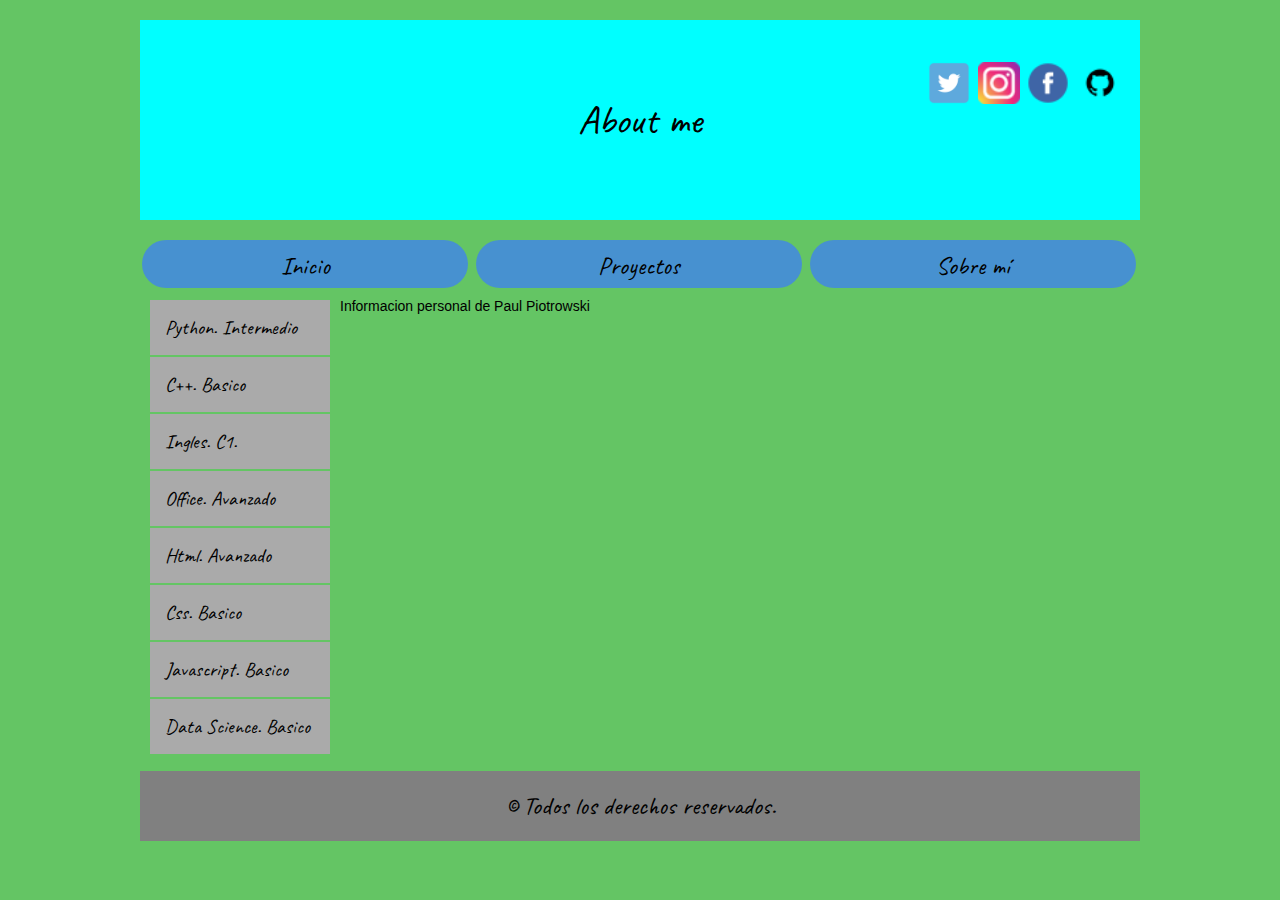
==== about/index.html @ 1fdb160f "Cambios al nombre del archivo html de about y eliminacion de proyecto" ====
<!DOCTYPE html>
<html lang="es">
<head>
    <meta charset="UTF-8">
    <meta http-equiv="X-UA-Compatible" content="IE=edge">
    <meta name="author" content="PaulPio">
    <meta name="viewport" content="width=device-width, initial-scale=1.0">
    <title>Portafolio Personal de Paul Piotrowski</title>
    <link rel="stylesheet" href="css/style.css" media>
    <link rel="preconnect" href="https://fonts.gstatic.com">
    <link href="https://fonts.googleapis.com/css2?family=Caveat&display=swap" rel="stylesheet"> 
    <link rel="preconnect" href="https://fonts.gstatic.com">
    <link href="https://fonts.googleapis.com/css2?family=Caveat&display=swap" rel="stylesheet">
</head>
<body>
    <header>
        <p>About me</p>
        <div id="icono1" class="redes"><a target="_blank" href="https://twitter.com/PaulPio_"><img src="img/twitter.png" alt="X"></a></div>
        <div id="icono2" class="redes"><a target="_blank" href="https://www.instagram.com/paulpio_/"><img src="img/instagram.png" alt="X"></a></div>
        <div id="icono3" class="redes"><a target="_blank" href="https://www.facebook.com/PaulRPiotrowski"><img src="img/facebook2.png" alt="X"></a></a></div>
        <div id="icono4" class="redes"><a target="_blank" href="https://github.com/PaulPio"><img src="img/github.png" alt="X"></a></div>
    </header>
    <nav>
        <div class="navegador"> 
            <ul class="linkss">
                <li><a href="https://paulpio.github.io/">Inicio</a></li>
                <li><a href="https://github.com/PaulPio">Proyectos</a>
                    <ul>
                        <li><a href= "https://github.com/PaulPio/PlatziProject">Platzi</a>
                            <ul>
                                <li><a href="https://paulpio.github.io/PlatziProject/Curso%20de%20Prog%20Basica/villa%20platzi/index.html">Villa Platzi</a></li>
                                <li><a href="https://paulpio.github.io/PlatziProject/Curso%20de%20Prog%20Basica/pakiman/index.html">Pakiman</a></li>
                                <li><a href="https://paulpio.github.io/PlatziProject/Curso%20de%20Prog%20Basica/canvas/index.html">Canvas</a></li>
                                <li><a href="https://paulpio.github.io/PlatziProject/Curso%20de%20Prog%20Basica/Cajero%20automatico/index.html">Cajero Automatico</a></li>  
                            </ul>
                        </li>
                        <li><a href="https://github.com/PaulPio/urbeproyectos">Universidad proyectos</a></li>
                    </ul>
                </li>
                <li><a href="https://github.com/PaulPio/about/index.html">Sobre mí</a>
              </ul>
        </div>
    </nav>
    <section>
        <aside id="izq">
            <ul class="skills">
                <li>Python.         Intermedio</li>
                <li>C++.            Basico</li>
                <li>Ingles.         C1.</li>
                <li>Office.         Avanzado</li>
                <li>Html.           Avanzado</li>
                <li>Css.            Basico</li>
                <li>Javascript.     Basico</li>
                <li>Data Science.  Basico</li>
            </ul>
        </aside>
        <article id="Repos">
            Informacion personal de Paul Piotrowski
        </article>
    </section>
<footer>
    &copy; Todos los derechos reservados.
</footer>
</body>
</html>
---- about/css/style.css ----
*{
    margin: 0;
    padding: 0;
    font-family: sans-serif;
    font-size: 14px;
    list-style:none;
    text-decoration: none;
    color: black;
    -webkit-box-sizing: border-box;
	-moz-box-sizing: border-box;
	box-sizing: border-box;
}
body{
    background-color: rgb(100, 197, 100);
    z-index: -6;
}

/*Header para el mensaje de arriba*/
header{
    display: table;
    position: relative;
    text-align: center;
	width:1000px;
	height:200px;
	background-color: aqua;
	margin:20px auto;
}

header p{
    display: table-cell;
    font-size: 40px;
    font-family: 'Caveat', cursive;
    vertical-align: middle;
}

/*Para los iconos de las redes sociales*/
.redes{
	position:absolute;
	width:42px;
	height:42px;
	border-radius:100%;
	}

img{
     width:42px;
	height:42px;
    }
	
#icono1{
	top:42px;
	right:170px;
	}
	
#icono2{
	top:42px;
	right:120px;
	}
	
#icono3{
	top:42px;
	right:71px;
	}

#icono4{
    top:42px;
	right:19px;
}
/*Para la barra de navegacion*/
nav{
    position: relative;
}
/*Para el menu*/
nav a{
    font-family: 'Caveat', cursive;
    display: table-cell;
    vertical-align: middle;
    position: relative;
    border-radius: 35px;
    text-align: center;
    font-size: 25px;
    width: 326px;
    height: 48px;
    background-color: #4791d0;
    margin:0 2px;
    z-index: 2;
}
.navegador{
    margin: auto;
    width: 1000px;
    height: 48px;
}

.linkss > li{
    position: relative;
    display: inline-block;
}

.linkss > li  a{
    padding-top: 10px;
    display: block;
}
.linkss li ul {
    display:none;
    position:absolute;
    min-width:336px;
}

.linkss li:hover > ul {
    display:block;
}

.linkss li ul li {
    position:relative;
}

.linkss li ul li ul {
    right:-336px;
    top:0px;
}

nav a:hover{
    color: #CE7D35;
    transition: all .3s;
    z-index: 3;
}


/*Para la parte del medio*/

section{
    position:relative;
    margin:10px auto;
    width:1000px;
    height:453px;
}


/*Para la columna de skills*/
aside#izq{
	position:absolute;
	left:0;
	top:0;
	width:200px;
	height:453px;
	}
	
	
aside#izq ul li{
	background:#aaa;
	padding:15px;
	margin:2px 10px;
	list-style-position:inside;
    font-family: 'Caveat', cursive;
    font-size: 20px;
}
	
/*Para el articulo*/

article{
    position: absolute;
    left: 200px;
    width: 800px;
    height: 453px;
    
}

/*Para el footer*/
footer{
    font-family: 'Caveat', cursive;
    line-height:70px;
    font-size: 25px;
    text-align: center;
    position: relative;
    margin: 20px auto;
    background-color: gray;
    width: 1000px;
    height: 70px;
}
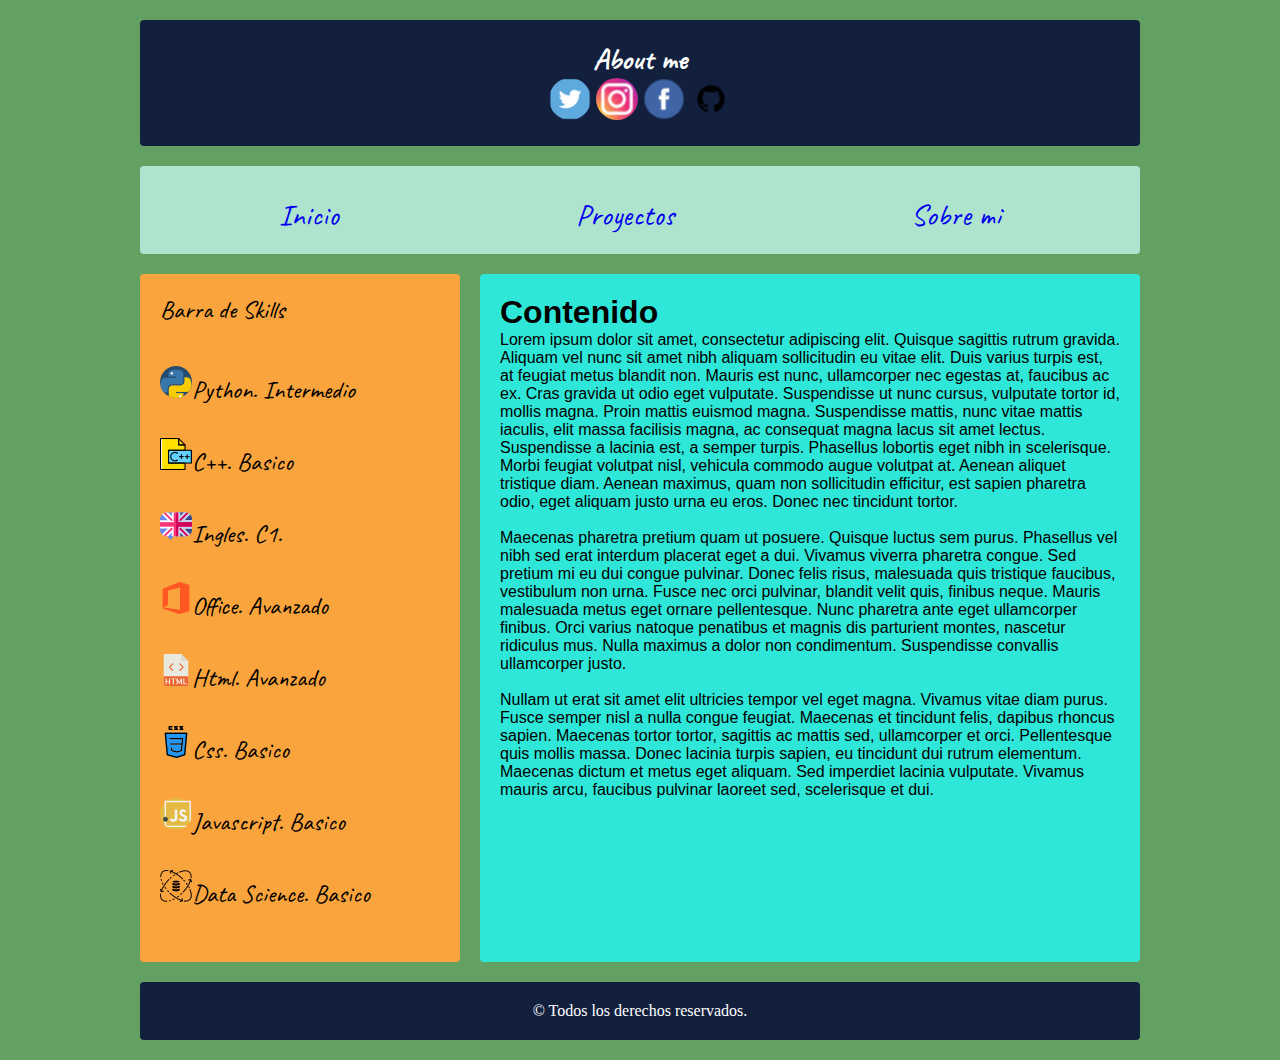
==== commit 8a7029a5: "Cambios al about me y a su link" ====
--- a/about/index.html
+++ b/about/index.html
@@ -11,55 +11,82 @@
     <link href="https://fonts.googleapis.com/css2?family=Caveat&display=swap" rel="stylesheet"> 
     <link rel="preconnect" href="https://fonts.gstatic.com">
     <link href="https://fonts.googleapis.com/css2?family=Caveat&display=swap" rel="stylesheet">
+    <script src=”prefixfree.min.js” type="text/javascript"></script>
 </head>
 <body>
-    <header>
-        <p>About me</p>
-        <div id="icono1" class="redes"><a target="_blank" href="https://twitter.com/PaulPio_"><img src="img/twitter.png" alt="X"></a></div>
-        <div id="icono2" class="redes"><a target="_blank" href="https://www.instagram.com/paulpio_/"><img src="img/instagram.png" alt="X"></a></div>
-        <div id="icono3" class="redes"><a target="_blank" href="https://www.facebook.com/PaulRPiotrowski"><img src="img/facebook2.png" alt="X"></a></a></div>
-        <div id="icono4" class="redes"><a target="_blank" href="https://github.com/PaulPio"><img src="img/github.png" alt="X"></a></div>
-    </header>
-    <nav>
-        <div class="navegador"> 
-            <ul class="linkss">
+    <div class="contenedor">
+        <header class="header">
+            <h2 class="titulo">About me</h2>
+
+            <div class="redes">
+                <a target="_blank" href="https://twitter.com/PaulPio_"><img src="img/twitter.png" alt="X"></a>
+                <a target="_blank" href="https://www.instagram.com/paulpio_/"><img src="img/instagram.png" alt="X"></a>
+                <a target="_blank" href="https://www.facebook.com/PaulRPiotrowski"><img src="img/facebook2.png" alt="X"></a>
+                <a target="_blank" href="https://github.com/PaulPio"><img src="img/github.png" alt="X"></a>
+            </div>
+        </header>
+
+        <nav class="navegador">
+            <ul class="menu">
                 <li><a href="https://paulpio.github.io/">Inicio</a></li>
                 <li><a href="https://github.com/PaulPio">Proyectos</a>
-                    <ul>
-                        <li><a href= "https://github.com/PaulPio/PlatziProject">Platzi</a>
+                
+                    <ul class="submenu">
+                        <li><a href="https://github.com/PaulPio/PlatziProject">Platzi</a>
+                        
                             <ul>
+                                <li><a href="https://paulpio.github.io/PlatziProject/Curso%20de%20Prog%20Basica/canvas/index.html">Canvas</a></li>
                                 <li><a href="https://paulpio.github.io/PlatziProject/Curso%20de%20Prog%20Basica/villa%20platzi/index.html">Villa Platzi</a></li>
                                 <li><a href="https://paulpio.github.io/PlatziProject/Curso%20de%20Prog%20Basica/pakiman/index.html">Pakiman</a></li>
-                                <li><a href="https://paulpio.github.io/PlatziProject/Curso%20de%20Prog%20Basica/canvas/index.html">Canvas</a></li>
-                                <li><a href="https://paulpio.github.io/PlatziProject/Curso%20de%20Prog%20Basica/Cajero%20automatico/index.html">Cajero Automatico</a></li>  
+                                <li><a href="https://paulpio.github.io/PlatziProject/Curso%20de%20Prog%20Basica/Cajero%20automatico/index.html">Cajero Automatico</a></li>
                             </ul>
+                        
                         </li>
-                        <li><a href="https://github.com/PaulPio/urbeproyectos">Universidad proyectos</a></li>
+                        <li><a href="https://github.com/PaulPio/urbeproyectos">Universidad Proyectos</a></li>
                     </ul>
+
                 </li>
-                <li><a href="https://github.com/PaulPio/about/index.html">Sobre mí</a>
-              </ul>
-        </div>
-    </nav>
-    <section>
-        <aside id="izq">
-            <ul class="skills">
-                <li>Python.         Intermedio</li>
-                <li>C++.            Basico</li>
-                <li>Ingles.         C1.</li>
-                <li>Office.         Avanzado</li>
-                <li>Html.           Avanzado</li>
-                <li>Css.            Basico</li>
-                <li>Javascript.     Basico</li>
-                <li>Data Science.  Basico</li>
+                <li><a href="https://paulpio.github.io/about/index.html">Sobre mi</a></li>
+
             </ul>
+
+        </nav>
+
+
+        <main class="contenido">
+
+            <h1>Contenido</h1>
+			<p>
+				Lorem ipsum dolor sit amet, consectetur adipiscing elit. Quisque sagittis rutrum gravida. Aliquam vel nunc sit amet nibh aliquam sollicitudin eu vitae elit. Duis varius turpis est, at feugiat metus blandit non. Mauris est nunc, ullamcorper nec egestas at, faucibus ac ex. Cras gravida ut odio eget vulputate. Suspendisse ut nunc cursus, vulputate tortor id, mollis magna. Proin mattis euismod magna. Suspendisse mattis, nunc vitae mattis iaculis, elit massa facilisis magna, ac consequat magna lacus sit amet lectus. Suspendisse a lacinia est, a semper turpis. Phasellus lobortis eget nibh in scelerisque. Morbi feugiat volutpat nisl, vehicula commodo augue volutpat at. Aenean aliquet tristique diam. Aenean maximus, quam non sollicitudin efficitur, est sapien pharetra odio, eget aliquam justo urna eu eros. Donec nec tincidunt tortor.
+				<br><br>
+
+				Maecenas pharetra pretium quam ut posuere. Quisque luctus sem purus. Phasellus vel nibh sed erat interdum placerat eget a dui. Vivamus viverra pharetra congue. Sed pretium mi eu dui congue pulvinar. Donec felis risus, malesuada quis tristique faucibus, vestibulum non urna. Fusce nec orci pulvinar, blandit velit quis, finibus neque. Mauris malesuada metus eget ornare pellentesque. Nunc pharetra ante eget ullamcorper finibus. Orci varius natoque penatibus et magnis dis parturient montes, nascetur ridiculus mus. Nulla maximus a dolor non condimentum. Suspendisse convallis ullamcorper justo.
+				<br><br>
+
+				Nullam ut erat sit amet elit ultricies tempor vel eget magna. Vivamus vitae diam purus. Fusce semper nisl a nulla congue feugiat. Maecenas et tincidunt felis, dapibus rhoncus sapien. Maecenas tortor tortor, sagittis ac mattis sed, ullamcorper et orci. Pellentesque quis mollis massa. Donec lacinia turpis sapien, eu tincidunt dui rutrum elementum. Maecenas dictum et metus eget aliquam. Sed imperdiet lacinia vulputate. Vivamus mauris arcu, faucibus pulvinar laoreet sed, scelerisque et dui.
+			</p>
+
+        </main>
+
+        <aside class="barra">
+           
+
+            <ul>
+                <li>Barra de Skills</li>
+                <li><img src="img/piton.png" alt="Python">Python.         Intermedio</li>
+                <li><img src="img/c.png" alt="C++">C++.            Basico</li>
+                <li><img src="img/idioma-en-ingles.png" alt="Ingles">Ingles.         C1.</li>
+                <li><img src="img/office.png" alt="Office">Office.         Avanzado</li>
+                <li><img src="img/html.png" alt="Html">Html.            Avanzado</li>
+                <li><img src="img/css.png" alt="Css">Css.             Basico</li>
+                <li><img src="img/javascript.png" alt="Javascript">Javascript.      Basico</li>
+                <li><img src="img/data.png" alt="Data Sciense">Data Science.   Basico</li>
+            </ul>
+
         </aside>
-        <article id="Repos">
-            Informacion personal de Paul Piotrowski
-        </article>
-    </section>
-<footer>
-    &copy; Todos los derechos reservados.
-</footer>
-</body>
-</html>+        <footer class="footer">
+            &copy; Todos los derechos reservados.
+        </footer>
+    </div>
+
+</body>--- a/about/css/style.css
+++ b/about/css/style.css
@@ -1,120 +1,121 @@
+/* Archivo css */
+/* Configuraciones globales */
 *{
+    box-sizing: border-box;
     margin: 0;
     padding: 0;
-    font-family: sans-serif;
-    font-size: 14px;
     list-style:none;
     text-decoration: none;
-    color: black;
-    -webkit-box-sizing: border-box;
-	-moz-box-sizing: border-box;
-	box-sizing: border-box;
-}
+}
+
+/* body */
 body{
-    background-color: rgb(100, 197, 100);
-    z-index: -6;
-}
-
-/*Header para el mensaje de arriba*/
-header{
-    display: table;
+    background: rgb(99, 161, 99);
+    color: #000;
+
+}
+/* contenedor del grid donde se ubica el html */
+.contenedor{
+    width: 90%;
+	max-width: 1000px;
+	margin: 20px auto;
+	display: grid;
+	grid-gap: 20px;
+	grid-template-columns: repeat(3, 1fr);
+	grid-template-rows: repeat(4, auto);
+
+	grid-template-areas: "header header header"
+						 "navegador navegador navegador"
+						 "barra contenido contenido"
+						 "footer footer footer";
+}
+
+
+/* Diseño generico */
+.contenedor > div,
+.contenedor .header,
+.contenedor .navegador,
+.contenedor .contenido,
+.contenedor .barra,
+.contenedor .footer {
+	background: #fff;
+	padding: 20px;
+	border-radius: 4px;
+}
+
+/* header diseño */
+.contenedor .header {
+	background: #12203E;
+	color: #fff;
+	grid-area: header;
+    text-align: center;
+    font-family: 'Caveat', cursive;
+    font-size: 20px;
+}
+
+
+
+/* Redes socailes iconos */
+
+.redes{
+    display: inline;
+    width: 42px;
+    height: 42px;
+}
+
+.redes img{
+    border-radius: 100%;
+    justify-content:right;
+    width: 42px;
+    height: 42px;
+}
+
+/* barra de navegacion diseño */
+.contenedor .navegador{
+    grid-area: navegador;
+    font-family: 'Caveat', cursive;
+    font-size: 30px;
+    background-color: rgb(174, 228, 205);
+
+}
+
+/* Display para que quede ocupando toda la parte de la pantalla */
+.navegador ul{
+    /* PAra que este ditribuido en toda la barra */
+    display: flex;
+}
+
+.menu > li{
     position: relative;
-    text-align: center;
-	width:1000px;
-	height:200px;
-	background-color: aqua;
-	margin:20px auto;
-}
-
-header p{
-    display: table-cell;
-    font-size: 40px;
-    font-family: 'Caveat', cursive;
-    vertical-align: middle;
-}
-
-/*Para los iconos de las redes sociales*/
-.redes{
-	position:absolute;
-	width:42px;
-	height:42px;
-	border-radius:100%;
-	}
-
-img{
-     width:42px;
-	height:42px;
-    }
-	
-#icono1{
-	top:42px;
-	right:170px;
-	}
-	
-#icono2{
-	top:42px;
-	right:120px;
-	}
-	
-#icono3{
-	top:42px;
-	right:71px;
-	}
-
-#icono4{
-    top:42px;
-	right:19px;
-}
-/*Para la barra de navegacion*/
-nav{
-    position: relative;
-}
-/*Para el menu*/
-nav a{
-    font-family: 'Caveat', cursive;
-    display: table-cell;
-    vertical-align: middle;
-    position: relative;
-    border-radius: 35px;
-    text-align: center;
-    font-size: 25px;
-    width: 326px;
-    height: 48px;
-    background-color: #4791d0;
-    margin:0 2px;
-    z-index: 2;
-}
-.navegador{
-    margin: auto;
-    width: 1000px;
-    height: 48px;
-}
-
-.linkss > li{
-    position: relative;
-    display: inline-block;
-}
-
-.linkss > li  a{
+    flex-grow:1; 
+    text-align: center;
+}
+
+.menu > li  a{
+    background-color: rgb(174, 228, 205);
+
     padding-top: 10px;
     display: block;
 }
-.linkss li ul {
+
+.menu li ul {
     display:none;
     position:absolute;
-    min-width:336px;
-}
-
-.linkss li:hover > ul {
+    min-width:100%;
+}
+
+.menu li:hover > ul {
     display:block;
 }
 
-.linkss li ul li {
+.menu li ul li {
     position:relative;
-}
-
-.linkss li ul li ul {
-    right:-336px;
+    z-index: 10000;
+    text-align: center;
+}
+
+.menu li ul li ul {
+    right:-100%;
     top:0px;
 }
 
@@ -125,54 +126,86 @@
 }
 
 
-/*Para la parte del medio*/
-
-section{
-    position:relative;
-    margin:10px auto;
-    width:1000px;
-    height:453px;
-}
-
-
-/*Para la columna de skills*/
-aside#izq{
-	position:absolute;
-	left:0;
-	top:0;
-	width:200px;
-	height:453px;
-	}
-	
-	
-aside#izq ul li{
-	background:#aaa;
-	padding:15px;
-	margin:2px 10px;
-	list-style-position:inside;
+/* Barra izquierda de skills */
+.contenedor .barra {
+    background: #fAA43D;
+    display: flex;
+    /* flex-direction: column;  */
+    grid-area: barra;
     font-family: 'Caveat', cursive;
     font-size: 20px;
 }
-	
-/*Para el articulo*/
-
-article{
-    position: absolute;
-    left: 200px;
-    width: 800px;
-    height: 453px;
+
+
+
+.barra ul li{
+    flex-grow: 1;
+    height: 8vh;
+    min-height: 5vh;
+    font-size: 25px;
+}
+
+.barra img{
+    width: 32px;
+    height: 32px;
+}
+
+/* Contenido del aritucolo */
+.contenedor .contenido {
+    background:rgb(47, 231, 216);
+    font-family: 'Roboto', sans-serif;
+	grid-area: contenido;
+}
+
+
+/* Footer diseño */
+.contenedor .footer {
+    text-align: center;
+	background: #12203E;
+	color: #fff;
+	grid-area: footer;
+}
+
+/* Estilos responsivos */
+
+/* Para tablet */
+
+
+
+/* Para telefono moviles */
+@media screen and (max-width: 1024px) {
+    .contenedor{
+        width: 90%;
+        display: grid;
+        grid-gap: 20px;
+        grid-template-columns: repeat(3, 1fr);
+        grid-template-rows: repeat(5, auto);
     
-}
-
-/*Para el footer*/
-footer{
-    font-family: 'Caveat', cursive;
-    line-height:70px;
-    font-size: 25px;
-    text-align: center;
-    position: relative;
-    margin: 20px auto;
-    background-color: gray;
-    width: 1000px;
-    height: 70px;
-}
+        grid-template-areas: "header header header"
+                             "navegador navegador navegador"
+                             "contenido contenido contenido"
+                             "barra barra barra"
+                             "footer footer footer";
+    }
+
+    .barra ul{
+        display:flex;
+        flex-direction: column;
+        flex-wrap: wrap;
+        justify-content: center;
+        align-items: center;
+        font-size: 0px;
+        height: 3vh;
+        flex-grow: 1;
+        
+    }
+    
+    .barra ul li{
+        justify-content: center;
+        display: inline-block;
+        font-size: 0;
+        margin: auto;
+        padding: auto;
+    }
+
+ }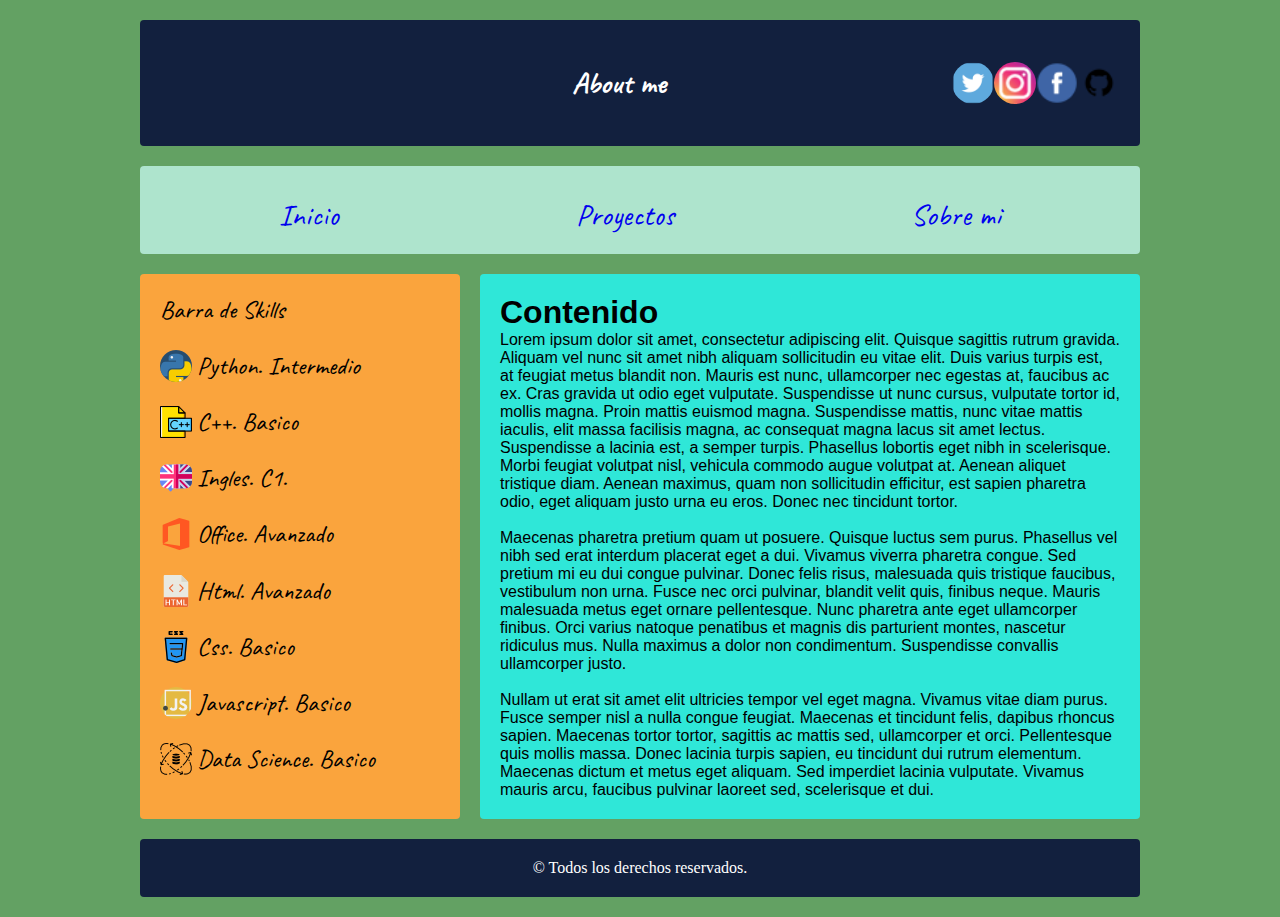
==== commit c7737939: "Mejoras a la barra de skills" ====
--- a/about/index.html
+++ b/about/index.html
@@ -71,7 +71,7 @@
         <aside class="barra">
            
 
-            <ul>
+            <ul class="skills">
                 <li>Barra de Skills</li>
                 <li><img src="img/piton.png" alt="Python">Python.         Intermedio</li>
                 <li><img src="img/c.png" alt="C++">C++.            Basico</li>
--- a/about/css/style.css
+++ b/about/css/style.css
@@ -48,24 +48,33 @@
 	background: #12203E;
 	color: #fff;
 	grid-area: header;
-    text-align: center;
+    display: flex;
+    height: 126px;
+    justify-content: space-around;
+    align-items: center;
     font-family: 'Caveat', cursive;
     font-size: 20px;
-}
-
-
+    flex-wrap: no-wrap;
+}
+
+.titulo{
+    flex-grow: 1;
+    text-align: right;
+}
 
 /* Redes socailes iconos */
 
 .redes{
-    display: inline;
+    flex-grow: 1;
+    display: flex;
     width: 42px;
     height: 42px;
+    justify-content: flex-end;
+
 }
 
 .redes img{
     border-radius: 100%;
-    justify-content:right;
     width: 42px;
     height: 42px;
 }
@@ -129,26 +138,28 @@
 /* Barra izquierda de skills */
 .contenedor .barra {
     background: #fAA43D;
-    display: flex;
-    /* flex-direction: column;  */
     grid-area: barra;
     font-family: 'Caveat', cursive;
-    font-size: 20px;
-}
-
-
-
-.barra ul li{
+    
+}
+
+
+.skills{
+    display: flex;
+    flex-direction: column;
+    height: 100%;
+}
+
+.skills li{
     flex-grow: 1;
-    height: 8vh;
-    min-height: 5vh;
     font-size: 25px;
 }
 
-.barra img{
-    width: 32px;
-    height: 32px;
-}
+.skills li img{
+    margin-right: 5px;
+    vertical-align: top;
+}
+
 
 /* Contenido del aritucolo */
 .contenedor .contenido {
@@ -170,7 +181,38 @@
 
 /* Para tablet */
 
-
+/* @media screen and (max-width:1024px) and (min-width: 764px){
+    .contenedor{
+        width: 90%;
+        display: grid;
+        grid-gap: 20px;
+        grid-template-columns: repeat(3, 1fr);
+        grid-template-rows: repeat(5, auto);
+    
+        grid-template-areas: "header header header"
+                             "navegador navegador navegador"
+                             "contenido contenido contenido"
+                             "barra barra barra"
+                             "footer footer footer";
+    }
+
+
+    //Para la barra de las skills
+   .skills{
+        display:flex;
+        flex-direction: row;
+        justify-content:center;
+        flex-wrap: wrap;
+    }
+    .skills li{
+        font-size: 0;
+        flex-grow: 1;
+    }
+    .skills li img{
+        vertical-align: top;
+    }
+
+} */
 
 /* Para telefono moviles */
 @media screen and (max-width: 1024px) {
@@ -188,24 +230,26 @@
                              "footer footer footer";
     }
 
-    .barra ul{
+    .header{
+        flex-direction: column;
+        justify-content:center; 
+    }
+    .redes{
+        justify-content: center;
+    }
+    /* Para la barra de las skills */
+    .skills{
         display:flex;
-        flex-direction: column;
+        flex-direction: row;
+        justify-content:center;
         flex-wrap: wrap;
-        justify-content: center;
-        align-items: center;
-        font-size: 0px;
-        height: 3vh;
+    }
+    .skills li{
+        font-size: 0;
         flex-grow: 1;
-        
-    }
-    
-    .barra ul li{
-        justify-content: center;
-        display: inline-block;
-        font-size: 0;
-        margin: auto;
-        padding: auto;
+    }
+    .skills li img{
+        vertical-align: top;
     }
 
  }